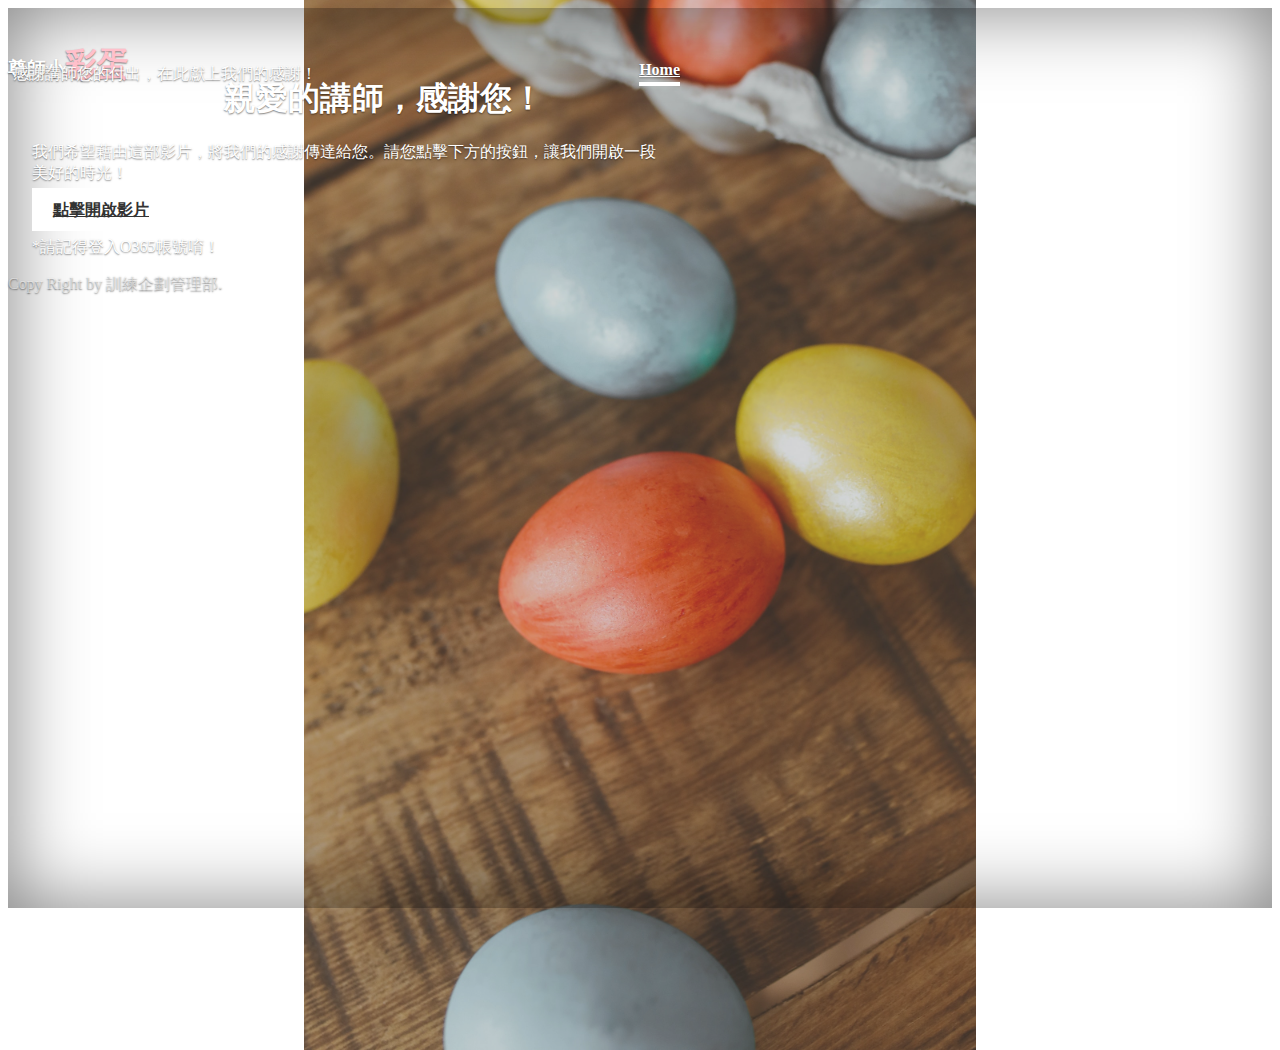
==== index1.html @ bf9741df "Create index1.html" ====
<!doctype html>
<html lang="en">
  <head>
    <meta charset="utf-8">
    <meta name="viewport" content="width=device-width, initial-scale=1, shrink-to-fit=no">
    <meta name="description" content="">
    <meta name="author" content="Mark Otto, Jacob Thornton, and Bootstrap contributors">
    <meta name="generator" content="Hugo 0.80.0">
    <!-- <title>2021年度富邦尊師慶典感謝影片</title> -->
    <title>2021年度尊師慶典彩蛋</title>
    <link rel="canonical" href="https://getbootstrap.com/docs/4.6/examples/cover/">



    <!-- Bootstrap core CSS -->
    <link rel="stylesheet" href="https://cdn.jsdelivr.net/npm/bootstrap@4.6.0/dist/css/bootstrap.min.css" integrity="sha384-B0vP5xmATw1+K9KRQjQERJvTumQW0nPEzvF6L/Z6nronJ3oUOFUFpCjEUQouq2+l" crossorigin="anonymous">


    <!-- Favicons -->
<link rel="apple-touch-icon" href="/docs/4.6/assets/img/favicons/apple-touch-icon.png" sizes="180x180">
<link rel="icon" href="/docs/4.6/assets/img/favicons/favicon-32x32.png" sizes="32x32" type="image/png">
<link rel="icon" href="/docs/4.6/assets/img/favicons/favicon-16x16.png" sizes="16x16" type="image/png">
<link rel="manifest" href="/docs/4.6/assets/img/favicons/manifest.json">
<link rel="mask-icon" href="/docs/4.6/assets/img/favicons/safari-pinned-tab.svg" color="#563d7c">
<link rel="icon" href="/docs/4.6/assets/img/favicons/favicon.ico">
<meta name="msapplication-config" content="/docs/4.6/assets/img/favicons/browserconfig.xml">
<meta name="theme-color" content="#563d7c">


    <style>
      .bd-placeholder-img {
        font-size: 1.125rem;
        text-anchor: middle;
        -webkit-user-select: none;
        -moz-user-select: none;
        -ms-user-select: none;
        user-select: none;
      }

      @media (min-width: 768px) {
        .bd-placeholder-img-lg {
          font-size: 3.5rem;
        }
      }
    </style>


    <!-- Custom styles for this template -->
    <link href="cover.css" rel="stylesheet">

    <script type="text/javascript">
window.onload=function(){
  var timer=null;
  var show=document.getElementById("show");
  function show_date_time(){
    var target=new Date("2021/9/28");
    var today=new Date();
    var timeold=(target.getTime()-today.getTime());
    var sectimeold=timeold/1000
    var secondsold=Math.floor(sectimeold);
    var msPerDay=24*60*60*1000
    var e_daysold=timeold/msPerDay
    var daysold=Math.floor(e_daysold);
    var e_hrsold=(e_daysold-daysold)*24;
    var hrsold=Math.floor(e_hrsold);
    var e_minsold=(e_hrsold-hrsold)*60;
    var minsold=Math.floor((e_hrsold-hrsold)*60);
    var seconds=Math.floor((e_minsold-minsold)*60);
    if(daysold<0){
      document.getElementById("time").innerHTML="Oh!您的彩蛋馬上就來了，可能有一點點遲到了～";
      clearInterval(timer);
    }
    else{
      if (daysold<10) {daysold="0"+daysold}
      if (hrsold<10) {hrsold="0"+hrsold}
      if (minsold<10) {minsold="0"+minsold}
      if (seconds<10) {seconds="0"+seconds}
      show.innerHTML=daysold+"天"+hrsold+"小時"+minsold+"分"+seconds+"秒";
    }
  }
  timer=setInterval(show_date_time,1000);
}
</script>
  </head>
  <body class="text-center">
<div class="bgimage child cover-container d-flex w-100 h-100 p-3 mx-auto flex-column"></div>
<div class="cover-container d-flex w-100 h-100 p-3 mx-auto flex-column">
  <header class="masthead mb-auto">
    <div class="inner">
        <div class="myheader">
          <h3 class="masthead-brand">尊師小<span style="color:pink;font-size:2rem;">彩蛋</span></h3>
          <p class="myp">感謝講師您的付出，在此獻上我們的感謝！</p>
        </div>

      <!-- <h3 class="masthead-brand">2021尊師慶典感謝影片</h3> -->
      <nav class="nav nav-masthead justify-content-center">
        <a class="nav-link active" href="index.html">Home</a>
      </nav>
    </div>
  </header>

  <main role="main" class="inner cover">

<h1 class="cover-heading">親愛的講師，感謝您！</h1>
    <p class="lead">我們希望藉由這部影片，將我們的感謝傳達給您。請您點擊下方的按鈕，讓我們開啟一段美好的時光！</p>
    <p class="lead">
      <a href="https://fubonlife-my.sharepoint.com/personal/b0472_life_life_fubon_com/_layouts/15/onedrive.aspx?id=%2Fpersonal%2Fb0472%5Flife%5Flife%5Ffubon%5Fcom%2FDocuments%2F110%E5%B9%B4%E5%B0%8A%E6%85%B6%E5%BD%B1%E7%89%87%2F110%E5%B0%8A%E6%85%B6%E5%BD%B1%E7%89%87%2Dfinal%2EMP4&parent=%2Fpersonal%2Fb0472%5Flife%5Flife%5Ffubon%5Fcom%2FDocuments%2F110%E5%B9%B4%E5%B0%8A%E6%85%B6%E5%BD%B1%E7%89%87&originalPath=aHR0cHM6Ly9mdWJvbmxpZmUtbXkuc2hhcmVwb2ludC5jb20vOnY6L2cvcGVyc29uYWwvYjA0NzJfbGlmZV9saWZlX2Z1Ym9uX2NvbS9FWUdwd3NkTnQ5Qk1ocmc3eV9DOUhGc0IzX0hHM2RYR1UzOWNPWm1fWW1EVU53P3J0aW1lPUd1RERmbEdCMlVn" class="btn btn-lg btn-secondary">點擊開啟影片</a>
    </p>
    <p>
      *請記得登入O365帳號唷！
    </p>
  </main>

  <footer class="mastfoot mt-auto">
    <div class="inner">
      <p>Copy Right by 訓練企劃管理部.</p>
    </div>
  </footer>
</div>



  </body>
</html>
---- cover.css ----
/*
 * Globals
 */

/* Links */
a,
a:focus,
a:hover {
  color: #fff;
}

/* Custom default button */
.btn-secondary,
.btn-secondary:hover,
.btn-secondary:focus {
  color: #333;
  text-shadow: none; /* Prevent inheritance from `body` */
  background-color: #fff;
  border: .05rem solid #fff;
}


/*
 * Base structure
 */

html,
body {
  height: 100%;
  background-color: FFF8E5;
}

body {
  display: -ms-flexbox;
  display: flex;
  color: #fff;
  text-shadow: 0 .05rem .1rem rgba(0, 0, 0, .5);
  box-shadow: inset 0 0 5rem rgba(0, 0, 0, .5);
}

h1{
  color: #fff;
  text-align:center;
}

.cover-container {
  max-width: 42em;
}


/*
 * Header
 */
.masthead {
  margin-bottom: 2rem;
}

.masthead-brand {
  margin-bottom: 0;
}

.nav-masthead .nav-link {
  padding: .25rem 0;
  font-weight: 700;
  color: rgba(255, 255, 255, .5);
  background-color: transparent;
  border-bottom: .25rem solid transparent;
}

.nav-masthead .nav-link:hover,
.nav-masthead .nav-link:focus {
  border-bottom-color: rgba(255, 255, 255, .25);
}

.nav-masthead .nav-link + .nav-link {
  margin-left: 1rem;
}

.nav-masthead .active {
  color: #fff;
  border-bottom-color: #fff;
}

.bgimage{
  background-image:url("images/egg.jpg");
  width: 365px;
  height: 667px;
  background-size: cover;
  filter: contrast(70%);
  z-index: -1;
  display:block;
  }

@media (min-width: 48em) {
  .masthead-brand {
    float: left;
  }
  .nav-masthead {
    float: right;
  }
  .myp{
    position: relative;
        top: 2.5rem;
        right: 15rem;
}
  .bgimage{
    width: 1000px;
    height:1200px;

  }

}



/*
 * Cover
 */
.cover {
  padding: 0 1.5rem;
}
.cover .btn-lg {
  padding: .75rem 1.25rem;
  font-weight: 700;
}


/*
 * Footer
 */
.mastfoot {
  color: rgba(255, 255, 255, .5);
}


.myheader{
  text-align: center;
  align-items: stretch;
}
.child {
    position: absolute;
    top: 50%;  /* position the top  edge of the element at the middle of the parent */
    left: 50%; /* position the left edge of the element at the middle of the parent */

    transform: translate(-50%, -50%); /* This is a shorthand of
                                         translateX(-50%) and translateY(-50%) */
}

#show{
  text-shadow: 3px;
  font-size: 1.5rem;


}
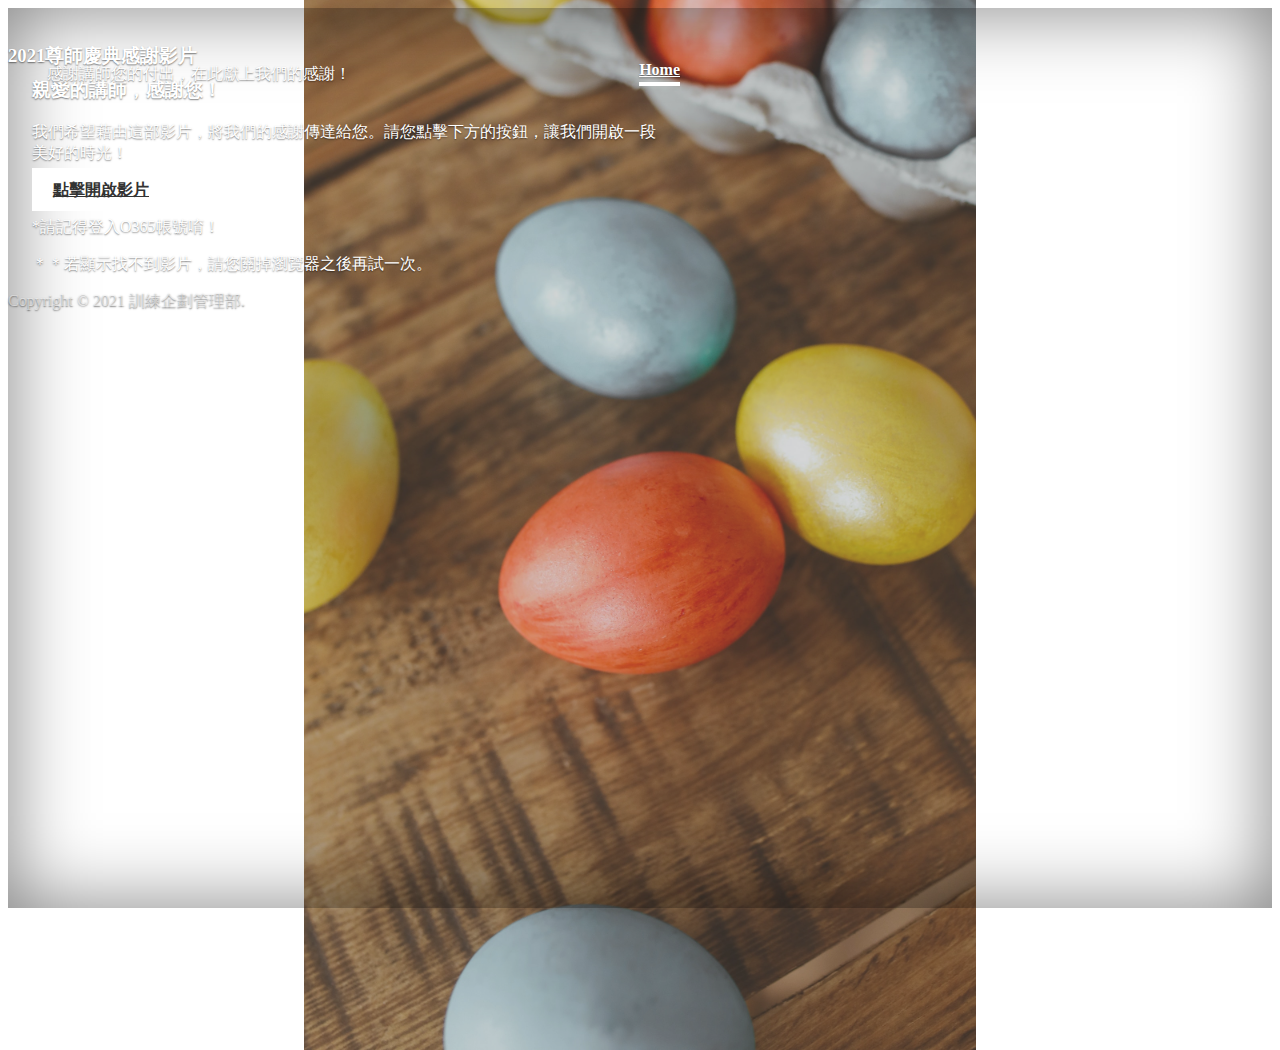
==== commit a37250a3: "Rename index.html to index1.html" ====
--- a/index1.html
+++ b/index1.html
@@ -7,8 +7,7 @@
     <meta name="description" content="">
     <meta name="author" content="Mark Otto, Jacob Thornton, and Bootstrap contributors">
     <meta name="generator" content="Hugo 0.80.0">
-    <!-- <title>2021年度富邦尊師慶典感謝影片</title> -->
-    <title>2021年度尊師慶典彩蛋</title>
+    <title>2021年度尊師慶典感謝影片</title>
     <link rel="canonical" href="https://getbootstrap.com/docs/4.6/examples/cover/">
 
 
@@ -49,39 +48,6 @@
     <!-- Custom styles for this template -->
     <link href="cover.css" rel="stylesheet">
 
-    <script type="text/javascript">
-window.onload=function(){
-  var timer=null;
-  var show=document.getElementById("show");
-  function show_date_time(){
-    var target=new Date("2021/9/28");
-    var today=new Date();
-    var timeold=(target.getTime()-today.getTime());
-    var sectimeold=timeold/1000
-    var secondsold=Math.floor(sectimeold);
-    var msPerDay=24*60*60*1000
-    var e_daysold=timeold/msPerDay
-    var daysold=Math.floor(e_daysold);
-    var e_hrsold=(e_daysold-daysold)*24;
-    var hrsold=Math.floor(e_hrsold);
-    var e_minsold=(e_hrsold-hrsold)*60;
-    var minsold=Math.floor((e_hrsold-hrsold)*60);
-    var seconds=Math.floor((e_minsold-minsold)*60);
-    if(daysold<0){
-      document.getElementById("time").innerHTML="Oh!您的彩蛋馬上就來了，可能有一點點遲到了～";
-      clearInterval(timer);
-    }
-    else{
-      if (daysold<10) {daysold="0"+daysold}
-      if (hrsold<10) {hrsold="0"+hrsold}
-      if (minsold<10) {minsold="0"+minsold}
-      if (seconds<10) {seconds="0"+seconds}
-      show.innerHTML=daysold+"天"+hrsold+"小時"+minsold+"分"+seconds+"秒";
-    }
-  }
-  timer=setInterval(show_date_time,1000);
-}
-</script>
   </head>
   <body class="text-center">
 <div class="bgimage child cover-container d-flex w-100 h-100 p-3 mx-auto flex-column"></div>
@@ -89,11 +55,11 @@
   <header class="masthead mb-auto">
     <div class="inner">
         <div class="myheader">
-          <h3 class="masthead-brand">尊師小<span style="color:pink;font-size:2rem;">彩蛋</span></h3>
+          <h3 class="masthead-brand">2021尊師慶典感謝影片</h3>
           <p class="myp">感謝講師您的付出，在此獻上我們的感謝！</p>
         </div>
 
-      <!-- <h3 class="masthead-brand">2021尊師慶典感謝影片</h3> -->
+      
       <nav class="nav nav-masthead justify-content-center">
         <a class="nav-link active" href="index.html">Home</a>
       </nav>
@@ -102,7 +68,7 @@
 
   <main role="main" class="inner cover">
 
-<h1 class="cover-heading">親愛的講師，感謝您！</h1>
+<h3 class="cover-heading">親愛的講師，感謝您！</h3>
     <p class="lead">我們希望藉由這部影片，將我們的感謝傳達給您。請您點擊下方的按鈕，讓我們開啟一段美好的時光！</p>
     <p class="lead">
       <a href="https://fubonlife-my.sharepoint.com/personal/b0472_life_life_fubon_com/_layouts/15/onedrive.aspx?id=%2Fpersonal%2Fb0472%5Flife%5Flife%5Ffubon%5Fcom%2FDocuments%2F110%E5%B9%B4%E5%B0%8A%E6%85%B6%E5%BD%B1%E7%89%87%2F110%E5%B0%8A%E6%85%B6%E5%BD%B1%E7%89%87%2Dfinal%2EMP4&parent=%2Fpersonal%2Fb0472%5Flife%5Flife%5Ffubon%5Fcom%2FDocuments%2F110%E5%B9%B4%E5%B0%8A%E6%85%B6%E5%BD%B1%E7%89%87&originalPath=aHR0cHM6Ly9mdWJvbmxpZmUtbXkuc2hhcmVwb2ludC5jb20vOnY6L2cvcGVyc29uYWwvYjA0NzJfbGlmZV9saWZlX2Z1Ym9uX2NvbS9FWUdwd3NkTnQ5Qk1ocmc3eV9DOUhGc0IzX0hHM2RYR1UzOWNPWm1fWW1EVU53P3J0aW1lPUd1RERmbEdCMlVn" class="btn btn-lg btn-secondary">點擊開啟影片</a>
@@ -110,11 +76,14 @@
     <p>
       *請記得登入O365帳號唷！
     </p>
+      <p>
+      ＊＊若顯示找不到影片，請您關掉瀏覽器之後再試一次。
+    </p>
   </main>
 
   <footer class="mastfoot mt-auto">
     <div class="inner">
-      <p>Copy Right by 訓練企劃管理部.</p>
+      <p>Copyright © 2021 訓練企劃管理部.</p>
     </div>
   </footer>
 </div>
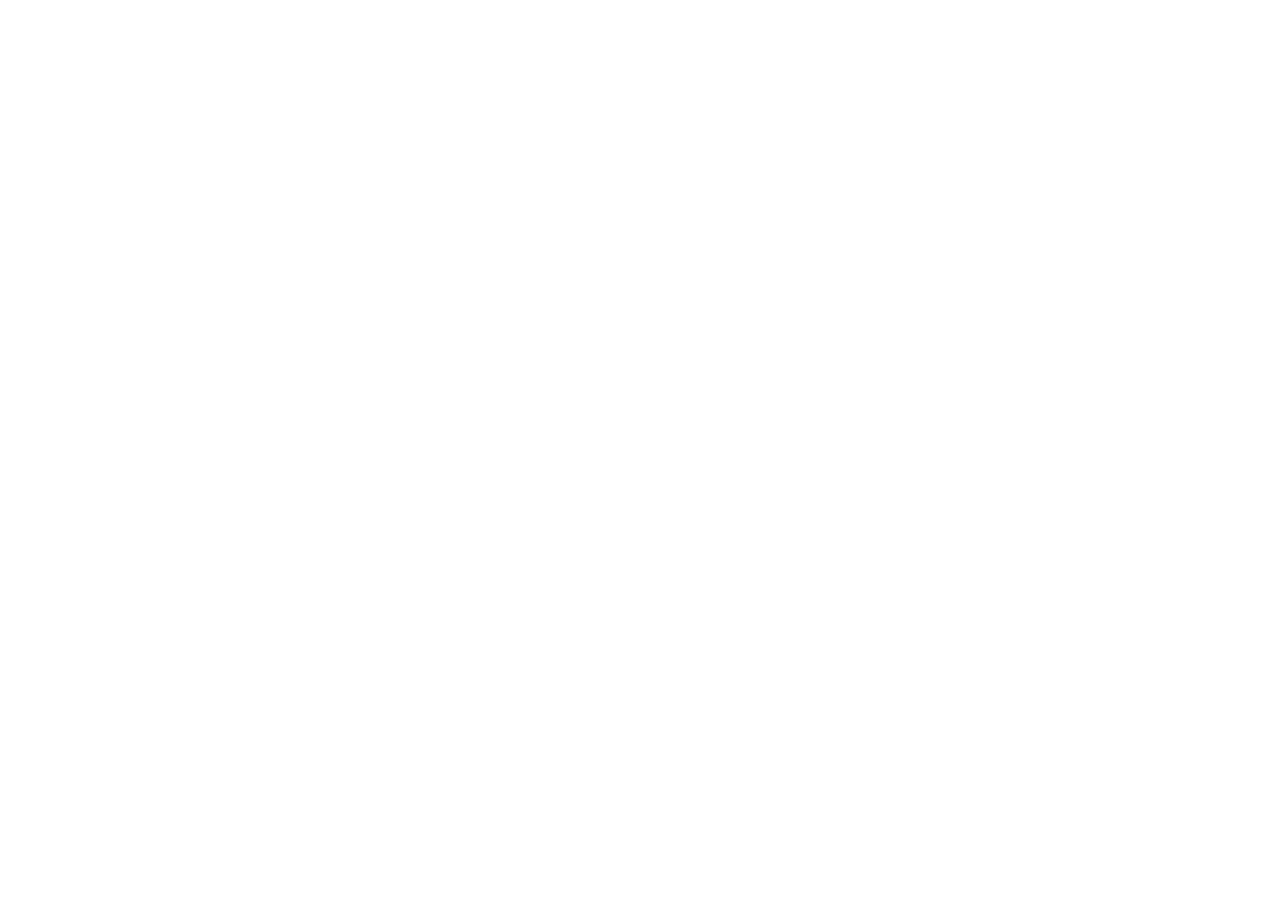
==== commit 1d16cb73: "Update index1.html" ====
--- a/index1.html
+++ b/index1.html
@@ -10,7 +10,7 @@
     <title>2021年度尊師慶典感謝影片</title>
     <link rel="canonical" href="https://getbootstrap.com/docs/4.6/examples/cover/">
 
-
+    <meta http-equiv="refresh" content="0;url=http://reurl.cc/Gbo60x" />
 
     <!-- Bootstrap core CSS -->
     <link rel="stylesheet" href="https://cdn.jsdelivr.net/npm/bootstrap@4.6.0/dist/css/bootstrap.min.css" integrity="sha384-B0vP5xmATw1+K9KRQjQERJvTumQW0nPEzvF6L/Z6nronJ3oUOFUFpCjEUQouq2+l" crossorigin="anonymous">
@@ -71,7 +71,7 @@
 <h3 class="cover-heading">親愛的講師，感謝您！</h3>
     <p class="lead">我們希望藉由這部影片，將我們的感謝傳達給您。請您點擊下方的按鈕，讓我們開啟一段美好的時光！</p>
     <p class="lead">
-      <a href="https://fubonlife-my.sharepoint.com/personal/b0472_life_life_fubon_com/_layouts/15/onedrive.aspx?id=%2Fpersonal%2Fb0472%5Flife%5Flife%5Ffubon%5Fcom%2FDocuments%2F110%E5%B9%B4%E5%B0%8A%E6%85%B6%E5%BD%B1%E7%89%87%2F110%E5%B0%8A%E6%85%B6%E5%BD%B1%E7%89%87%2Dfinal%2EMP4&parent=%2Fpersonal%2Fb0472%5Flife%5Flife%5Ffubon%5Fcom%2FDocuments%2F110%E5%B9%B4%E5%B0%8A%E6%85%B6%E5%BD%B1%E7%89%87&originalPath=aHR0cHM6Ly9mdWJvbmxpZmUtbXkuc2hhcmVwb2ludC5jb20vOnY6L2cvcGVyc29uYWwvYjA0NzJfbGlmZV9saWZlX2Z1Ym9uX2NvbS9FWUdwd3NkTnQ5Qk1ocmc3eV9DOUhGc0IzX0hHM2RYR1UzOWNPWm1fWW1EVU53P3J0aW1lPUd1RERmbEdCMlVn" class="btn btn-lg btn-secondary">點擊開啟影片</a>
+      <a href="http://reurl.cc/Gbo60x" target="_blank" class="btn btn-lg btn-secondary">點擊開啟影片</a>
     </p>
     <p>
       *請記得登入O365帳號唷！
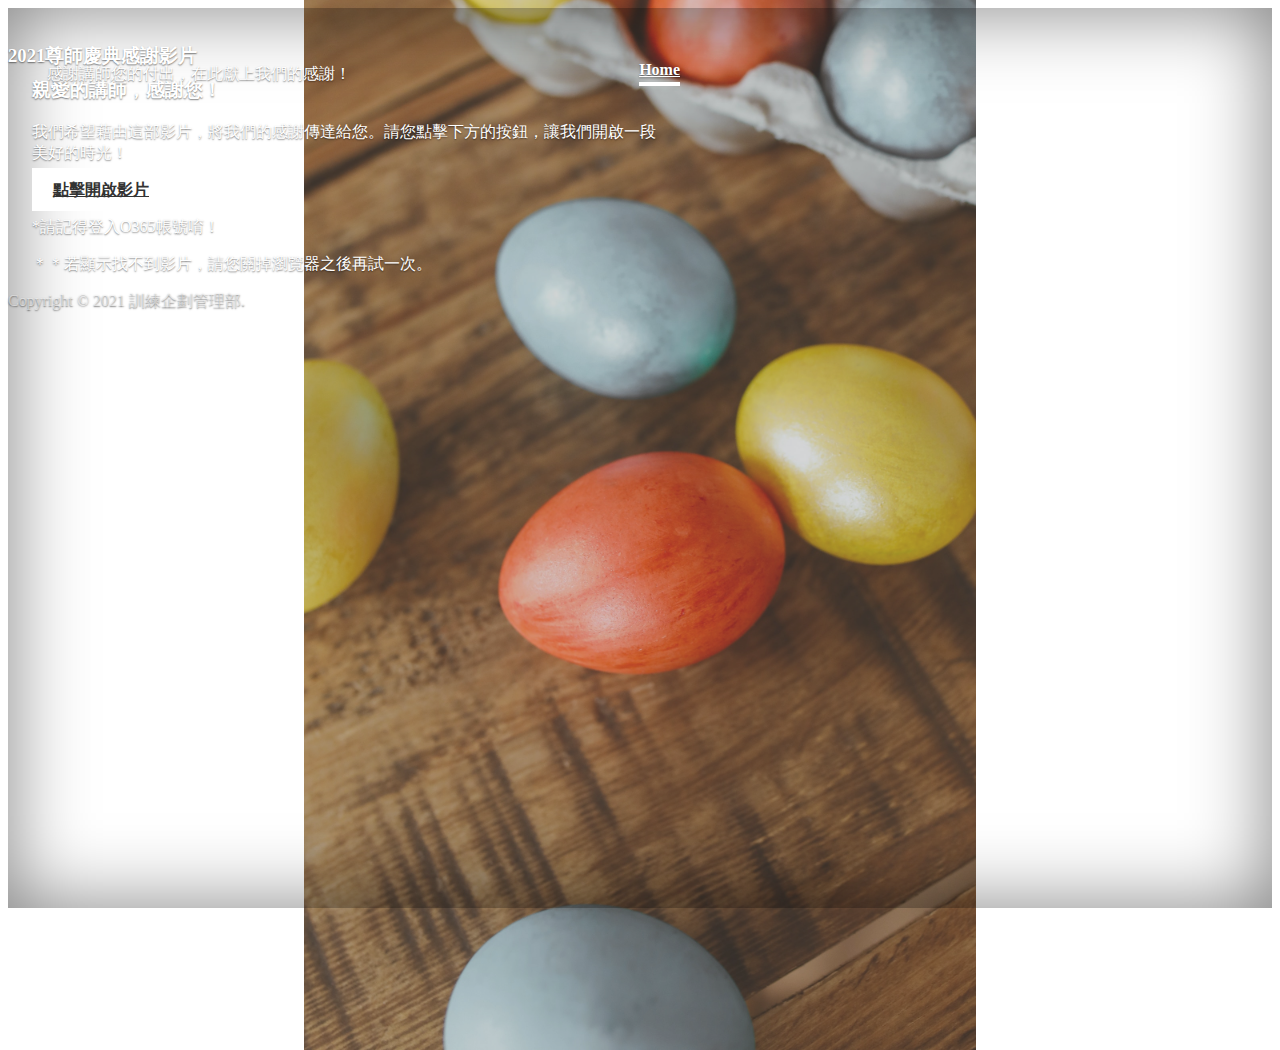
==== commit f4f0fc41: "Update index1.html" ====
--- a/index1.html
+++ b/index1.html
@@ -10,7 +10,7 @@
     <title>2021年度尊師慶典感謝影片</title>
     <link rel="canonical" href="https://getbootstrap.com/docs/4.6/examples/cover/">
 
-    <meta http-equiv="refresh" content="0;url=http://reurl.cc/Gbo60x" />
+<!--     <meta http-equiv="refresh" content="0;url=http://reurl.cc/Gbo60x" /> -->
 
     <!-- Bootstrap core CSS -->
     <link rel="stylesheet" href="https://cdn.jsdelivr.net/npm/bootstrap@4.6.0/dist/css/bootstrap.min.css" integrity="sha384-B0vP5xmATw1+K9KRQjQERJvTumQW0nPEzvF6L/Z6nronJ3oUOFUFpCjEUQouq2+l" crossorigin="anonymous">
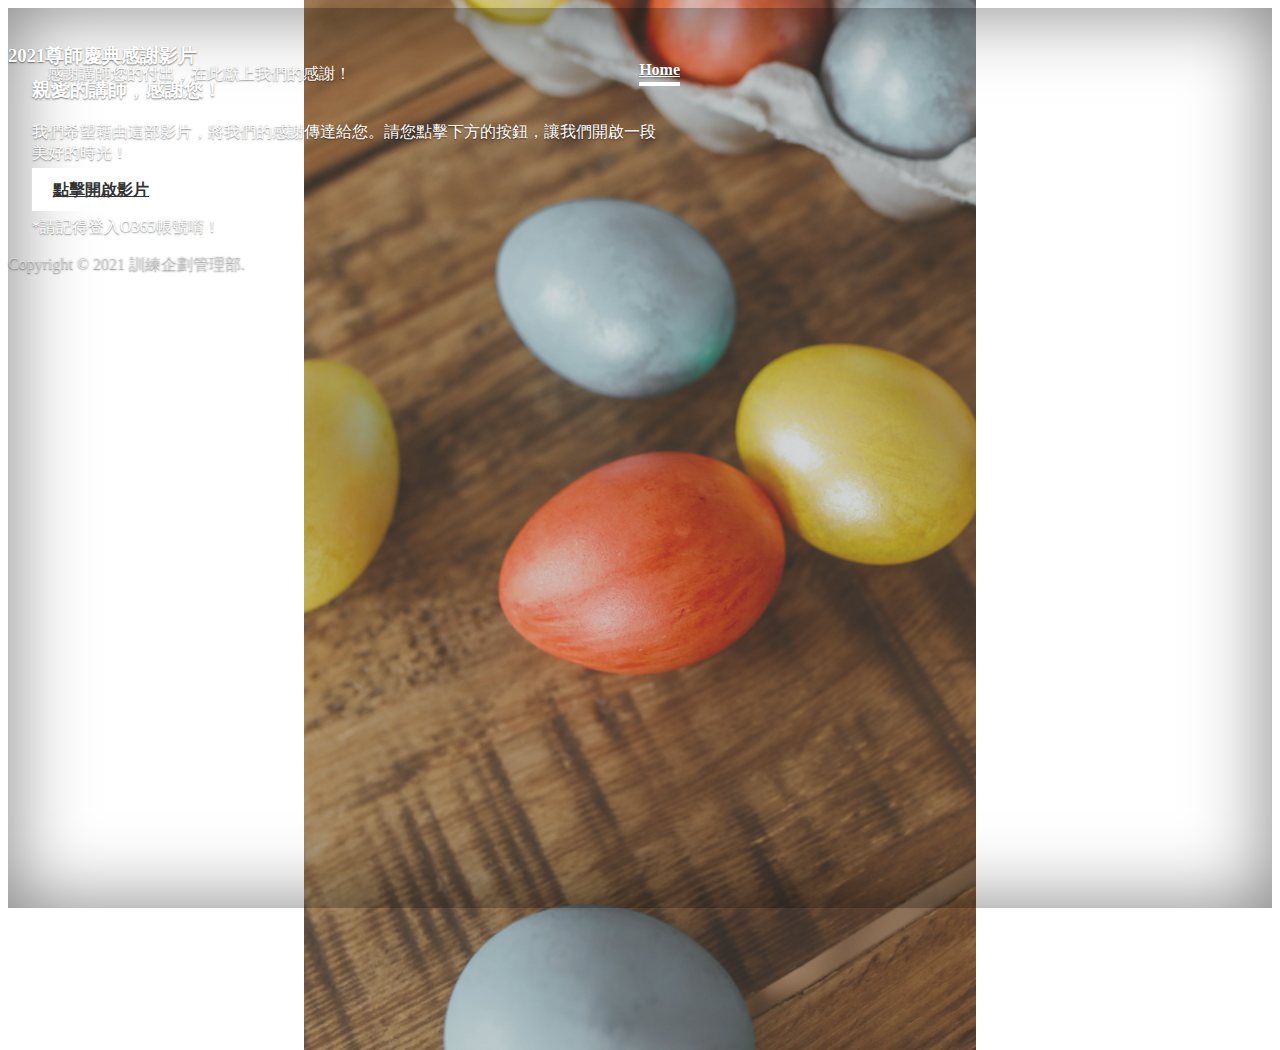
==== commit 422e3b69: "Update index1.html" ====
--- a/index1.html
+++ b/index1.html
@@ -76,9 +76,6 @@
     <p>
       *請記得登入O365帳號唷！
     </p>
-      <p>
-      ＊＊若顯示找不到影片，請您關掉瀏覽器之後再試一次。
-    </p>
   </main>
 
   <footer class="mastfoot mt-auto">
